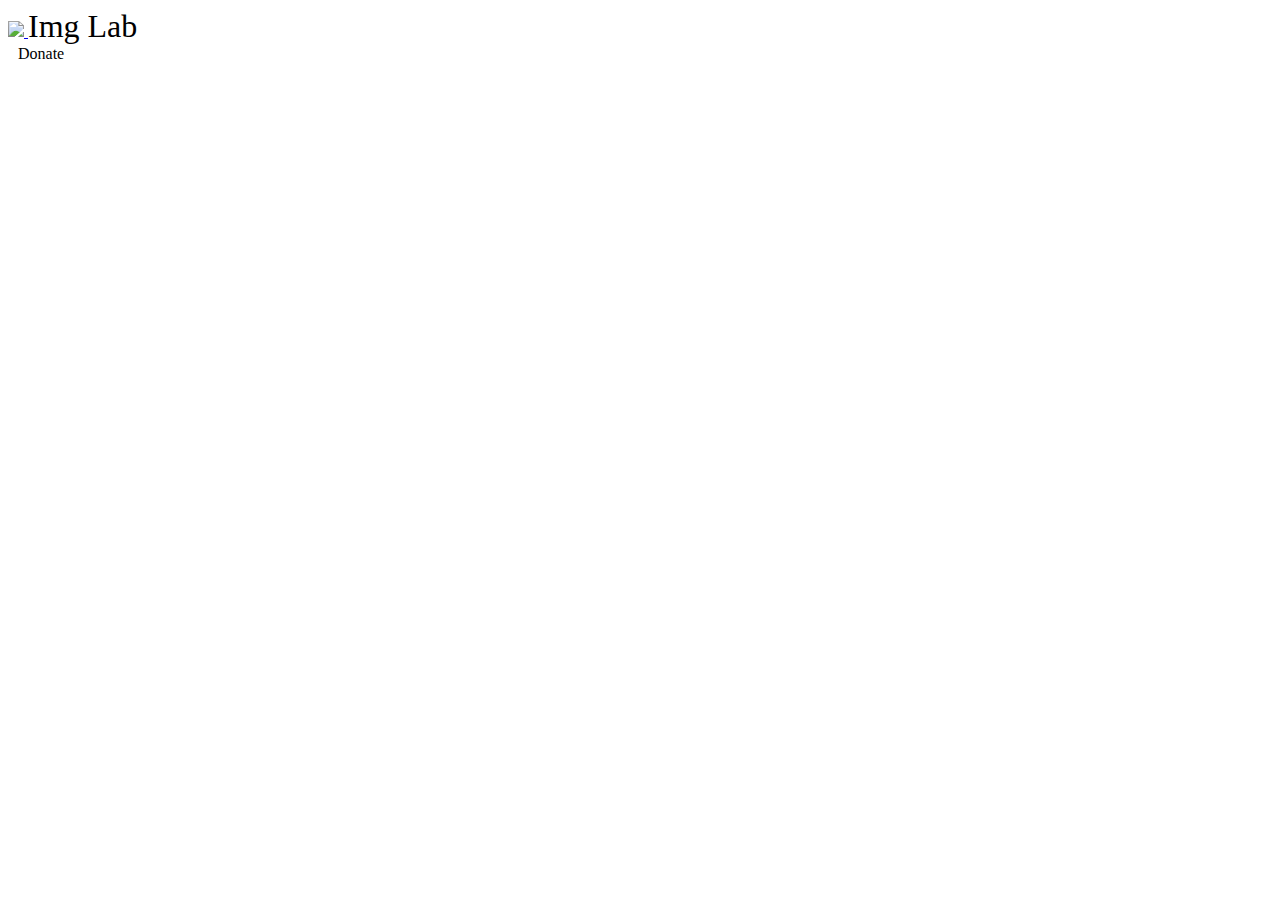
==== index.html @ ac09a075 "ENHANCE: Remove reference to prompt.js" ====
<!DOCTYPE html>
<html>

<head>
	<link rel="apple-touch-icon" sizes="57x57" href="img/favicons/apple-icon-57x57.png">
	<link rel="apple-touch-icon" sizes="60x60" href="img/favicons/apple-icon-60x60.png">
	<link rel="apple-touch-icon" sizes="72x72" href="img/favicons/apple-icon-72x72.png">
	<link rel="apple-touch-icon" sizes="76x76" href="img/favicons/apple-icon-76x76.png">
	<link rel="apple-touch-icon" sizes="114x114" href="img/favicons/apple-icon-114x114.png">
	<link rel="apple-touch-icon" sizes="120x120" href="img/favicons/apple-icon-120x120.png">
	<link rel="apple-touch-icon" sizes="144x144" href="img/favicons/apple-icon-144x144.png">
	<link rel="apple-touch-icon" sizes="152x152" href="img/favicons/apple-icon-152x152.png">
	<link rel="apple-touch-icon" sizes="180x180" href="img/favicons/apple-icon-180x180.png">
	<link rel="icon" type="image/png" sizes="192x192"  href="img/favicons/android-icon-192x192.png">
	<link rel="icon" type="image/png" sizes="32x32" href="img/favicons/favicon-32x32.png">
	<link rel="icon" type="image/png" sizes="96x96" href="img/favicons/favicon-96x96.png">
	<link rel="icon" type="image/png" sizes="16x16" href="img/favicons/favicon-16x16.png">
	<link rel="manifest" href="img/favicons/manifest.json">
	<meta name="msapplication-TileColor" content="#ffffff">
	<meta name="msapplication-TileImage" content="img/favicons/ms-icon-144x144.png">
	<meta name="theme-color" content="#ffffff">

	<!-- Global site tag (gtag.js) - Google Analytics -->
	<script async src="https://www.googletagmanager.com/gtag/js?id=UA-119603824-1"></script>
	<script>
		window.dataLayer = window.dataLayer || [];

		function gtag() {
			dataLayer.push(arguments);
		}
		gtag('js', new Date());

		gtag('config', 'UA-119603824-1');
	</script>

	<title>ImgLab - Image Annotation tool</title>

	<link rel="stylesheet" href="css/style.min.css">
	<link rel="stylesheet" href="css/slider.1.min.css">
	<link rel="stylesheet" href="css/tags.min.css">
	<link rel="stylesheet" href="css/svg.select.min.css">
	<link rel="stylesheet" href="css/svg.min.css">
	<link rel="stylesheet" href="css/jquery-confirm.min.css">
	<link rel="stylesheet" href="css/bootstrap.min.css">
	<link rel="stylesheet" href="css/snackbar.min.css">
	<link rel="stylesheet" href="css/menu.min.css">
	<link rel="stylesheet" href="css/fontello.min.css">
	<link rel="stylesheet" href="css/jquery-editable-select.min.css">
	<link rel="stylesheet" href="css/taggle.min.css">

	<script src="js/thirdparty/jquery.min.js"></script>
	<script src="js/thirdparty/jquery-confirm.min.js"></script>
	<script src="js/thirdparty/bootstrap.min.js"></script>
	<script src="js/thirdparty/riot.min.js"></script>

	<script src="js/thirdparty/Blob.js"></script>
	<script src="js/thirdparty/FileSaver.min.js"></script>
	<script src="js/thirdparty/fxp.js"></script>
	<script src="js/thirdparty/jquery-ui.min.js"></script>
	<script src="js/thirdparty/nimn.js"></script>
	<script src="js/thirdparty/jquery-editable-select.min.js"></script>
	<script src="js/thirdparty/taggle.min.js"></script>

</head>

<body>
	<div class="container-fluid">
		<div id="menubar" class="row overlay-color align-items-center" style="height: 50px;">
			<div class="col-3 col-sm-2 col-md-1 col-xl-1 no-pl">
				<menu-dropdown></menu-dropdown>
			</div>
			<div class="col-6 col-sm-6 col-md-7 col-xl-7 text-center">
				<!-- form-inline input-group -->
				<div class="row justify-content-center align-content-center">
					<a href="https://github.com/NaturalIntelligence/imglab">
						<img src="img/imglab_logo.png" height="48px" style="margin-top: 2px">
					</a>
					<span style="font-size: 2em; margin-top:5px;">Img Lab</span>
				</div>
			</div>
			<div class="col-3 col-sm-4 col-md-4 col-xl-4">
				<div class="form-inline flex-row-reverse float-right">
					<a class="btn btn-info" onclick="javascript:displayDonationPrompt()" style="margin: 0px 10px;">Donate</a>
					<shortcuts class="d-none d-md-block"></shortcuts>
					<plugins-menu  class="d-none d-md-block"></plugins-menu>
				</div>
			</div>

		</div>
		<!-- End of Menubar -->
	</div>
	<div class="flex-row">
		<div class="d-flex flex-row" style="height: calc(100vh - 50px);">
			<div id="toolbar" class="d-flex flex-column overlay-color grey-border">
				<toolbox tools="labelling"></toolbox>
				<toolbox class="mt-auto toolbox-border-top" tools="canvas"></toolbox>
			</div>
			<div class="d-flex flex-column base-color" style="width: 100vw">
				<div>
					<actionbar></actionbar>
				</div>
				<div>
					<workarea></workarea>
				</div>
				<div class="grey-border mt-auto" style="height: 100px; width: 100%; margin: 0px 2px;">
					<images-slider thumbnail_width="90px" class="mt-auto"></images-slider>
				</div>
			</div>
			<div id="sidebar" class="p-2 overlay-color grey-border" style="width: 350px;">
				<label-panel></label-panel>
			</div>
		</div>

		<div id="snackbar"></div>
		<plugin-window></plugin-window>
	</div>

	<cookie-alert></cookie-alert>

	<!-- <script src="js/prompt.js"></script> -->
	<script src="js/config.js"></script>
	<!-- <script src="tags/tags.js"></script> -->
	<script src="js/thirdparty/riot+compiler.min.js"></script>

	<script src="tags/cookie-alert.tag.html" type="riot/tag"></script>
	<script src="tags/images-slider.tag.html" type="riot/tag"></script>
	<script src="tags/menu.tag.html" type="riot/tag"></script>
	<script src="tags/pluginsMenu.tag.html" type="riot/tag"></script>
	<script src="tags/shortcuts.tag.html" type="riot/tag"></script>
	<script src="tags/toolbox.tag.html" type="riot/tag"></script>
	<script src="tags/workarea.tag.html" type="riot/tag"></script>
	<script src="tags/pluginWindow.tag.html" type="riot/tag"></script>
	<script src="tags/plugins/facepp.tag.html" type="riot/tag"></script>
	<script src="tags/actionbar.tag.html" type="riot/tag"></script>
	<script src="tags/trackinglines.tag.html" type="riot/tag"></script>
	<script src="tags/settings-window.tag.html" type="riot/tag"></script>
	<script src="tags/label-panel.tag.html" type="riot/tag"></script>
	<script src="tags/attributes-list.tag.html" type="riot/tag"></script>

	<script src="tags/actions/lightbulb-action.tag.html" type="riot/tag"></script>
	<script src="tags/actions/landmark-action.tag.html" type="riot/tag"></script>
	<script src="tags/actions/zoom-action.tag.html" type="riot/tag"></script>
	<script src="tags/actions/colorpicker-action.tag.html" type="riot/tag"></script>

	<script type="text/javascript">
		eventBus = riot.observable();
        riot.mount("cookie-alert");
		riot.mount("menu-dropdown, plugins-menu, shortcuts");
		riot.mount("actionbar");
		riot.mount("toolbox");
		riot.mount("images-slider");

		$(function () {
			$('[data-toggle="tooltip"]').tooltip();
		})
	</script>
	<script src="js/settings.js"></script>
	<script src="js/thirdparty/svg.min.js"></script>
	<script src="js/thirdparty/svg.draw.min.js"></script>
	<script src="js/thirdparty/svg.select.min.js"></script>
	<script src="js/thirdparty/svg.resize.min.js"></script>
	<script src="js/thirdparty/svg.draggable.min.js"></script>

	<script src="js/storePersistor.js"></script>
	<script src="js/store.js"></script>
	<script src="js/savefile.js"></script>
	<script src="js/openfile.js"></script>
	<script src="dataformaters/dlib.js"></script>
	<script src="js/app.js"></script>
	<script src="js/nimnObjStructure.js"></script>

	<script src="dataformaters/coco.js"></script>
	<script src="dataformaters/pascal_voc.js"></script>
</body>

</html>
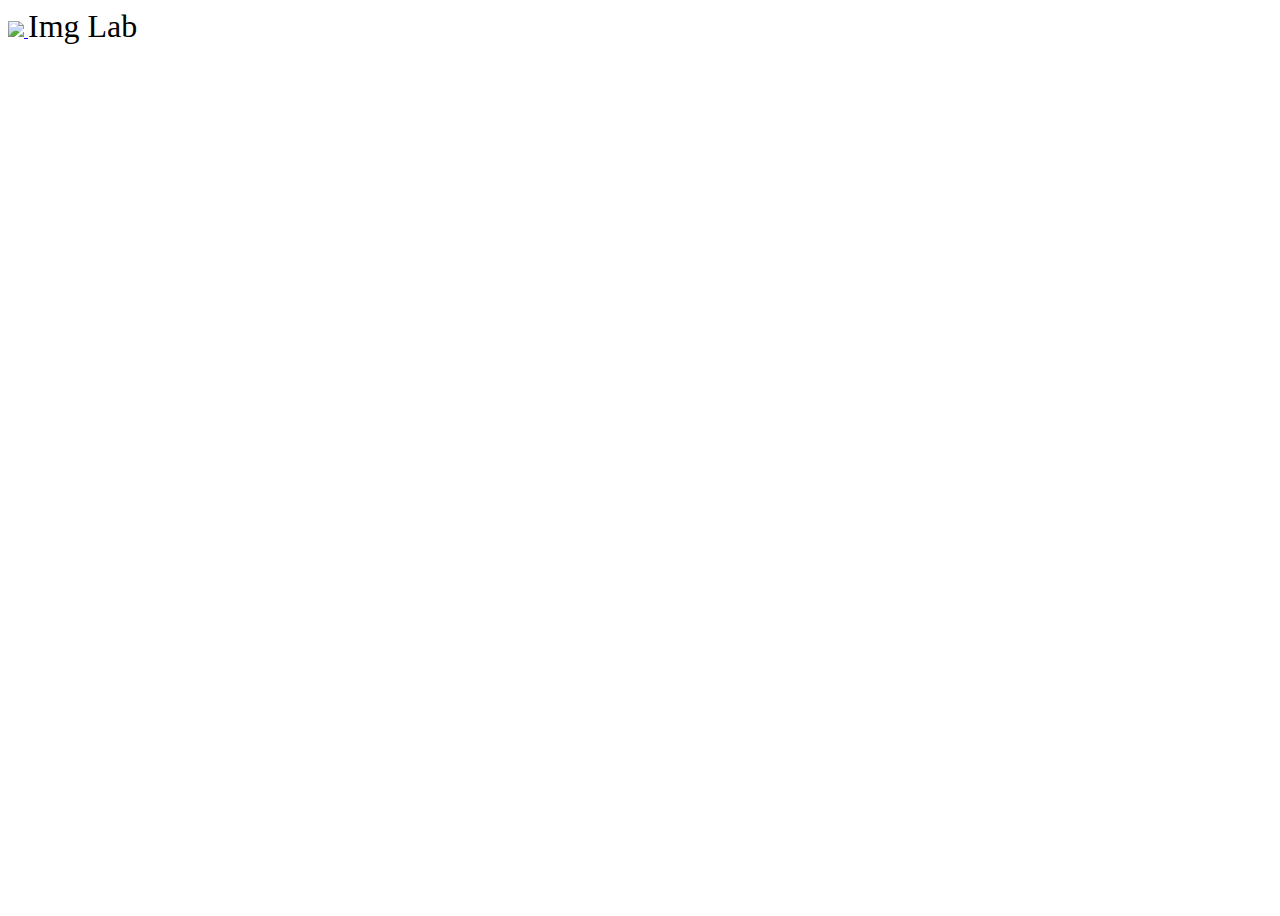
==== commit 04c83b5c: "FIX: Remove donate button from home" ====
--- a/index.html
+++ b/index.html
@@ -80,7 +80,6 @@
 			</div>
 			<div class="col-3 col-sm-4 col-md-4 col-xl-4">
 				<div class="form-inline flex-row-reverse float-right">
-					<a class="btn btn-info" onclick="javascript:displayDonationPrompt()" style="margin: 0px 10px;">Donate</a>
 					<shortcuts class="d-none d-md-block"></shortcuts>
 					<plugins-menu  class="d-none d-md-block"></plugins-menu>
 				</div>
@@ -117,7 +116,6 @@
 
 	<cookie-alert></cookie-alert>
 
-	<!-- <script src="js/prompt.js"></script> -->
 	<script src="js/config.js"></script>
 	<!-- <script src="tags/tags.js"></script> -->
 	<script src="js/thirdparty/riot+compiler.min.js"></script>
@@ -135,7 +133,6 @@
 	<script src="tags/trackinglines.tag.html" type="riot/tag"></script>
 	<script src="tags/settings-window.tag.html" type="riot/tag"></script>
 	<script src="tags/label-panel.tag.html" type="riot/tag"></script>
-	<script src="tags/attributes-list.tag.html" type="riot/tag"></script>
 
 	<script src="tags/actions/lightbulb-action.tag.html" type="riot/tag"></script>
 	<script src="tags/actions/landmark-action.tag.html" type="riot/tag"></script>
@@ -165,12 +162,10 @@
 	<script src="js/store.js"></script>
 	<script src="js/savefile.js"></script>
 	<script src="js/openfile.js"></script>
-	<script src="dataformaters/dlib.js"></script>
 	<script src="js/app.js"></script>
 	<script src="js/nimnObjStructure.js"></script>
 
 	<script src="dataformaters/coco.js"></script>
-	<script src="dataformaters/pascal_voc.js"></script>
 </body>
 
 </html>
--- a/css/taggle.min.css
+++ b/css/taggle.min.css
@@ -0,0 +1,103 @@
+.taggle_list {
+    float: left;
+    padding: 0;
+    margin: 0;
+    width: 100%;
+}
+  
+  .taggle_input {
+    border: none;
+    outline: none;
+    font-size: 16px;
+    font-weight: 300;
+  }
+  
+.taggle_list li {
+    float: left;
+    color: #101010;
+    display: inline-block;
+    white-space: nowrap;
+    font-weight: 500;
+    margin-bottom: 5px;
+  }
+  
+  .taggle_list .taggle {
+    margin-right: 8px;
+    background: #E2E1DF;
+    padding: 5px 10px;
+    border-radius: 3px;
+    position: relative;
+    cursor: pointer;
+    transition: all .3s;
+    -webkit-animation-duration: 1s;
+            animation-duration: 1s;
+    -webkit-animation-fill-mode: both;
+            animation-fill-mode: both;
+  }
+  
+  .taggle_list .taggle_hot {
+    background: #cac8c4;
+  }
+  
+  .taggle_list .taggle .close {
+    font-size: 1.1rem;
+    position: absolute;
+    top: 40%;
+    right: 3px;
+    text-decoration: none;
+    padding: 0;
+    line-height: 0.5;
+    color: #101010;
+    padding-bottom: 4px;
+    display: none;
+    border: 0;
+    background: none;
+    cursor: pointer;
+  }
+  
+  .taggle_list .taggle:hover {
+    padding: 5px;
+    padding-right: 15px;
+    background: #ccc;
+    transition: all .3s;
+  }
+  
+  .taggle_list .taggle:hover > .close {
+    display: block;
+  }
+  
+  .taggle_list .taggle .close:hover {
+    color: #990033;
+  }
+  
+  .taggle_placeholder {
+    position: absolute;
+    color: white;
+    top: 12px;
+    left: 8px;
+    transition: opacity, .25s;
+    -webkit-user-select: none;
+       -moz-user-select: none;
+        -ms-user-select: none;
+            user-select: none;
+  }
+  
+  .taggle_input {
+    padding: 8px;
+    padding-left: 0;
+    float: left;
+    margin-top: -5px;
+    background: none;
+    color: white;
+    width: 100%;
+    max-width: 100%;
+  }
+  
+  .taggle_sizer {
+    padding: 0;
+    margin: 0;
+    position: absolute;
+    top: -500px;
+    z-index: -1;
+    visibility: hidden;
+  }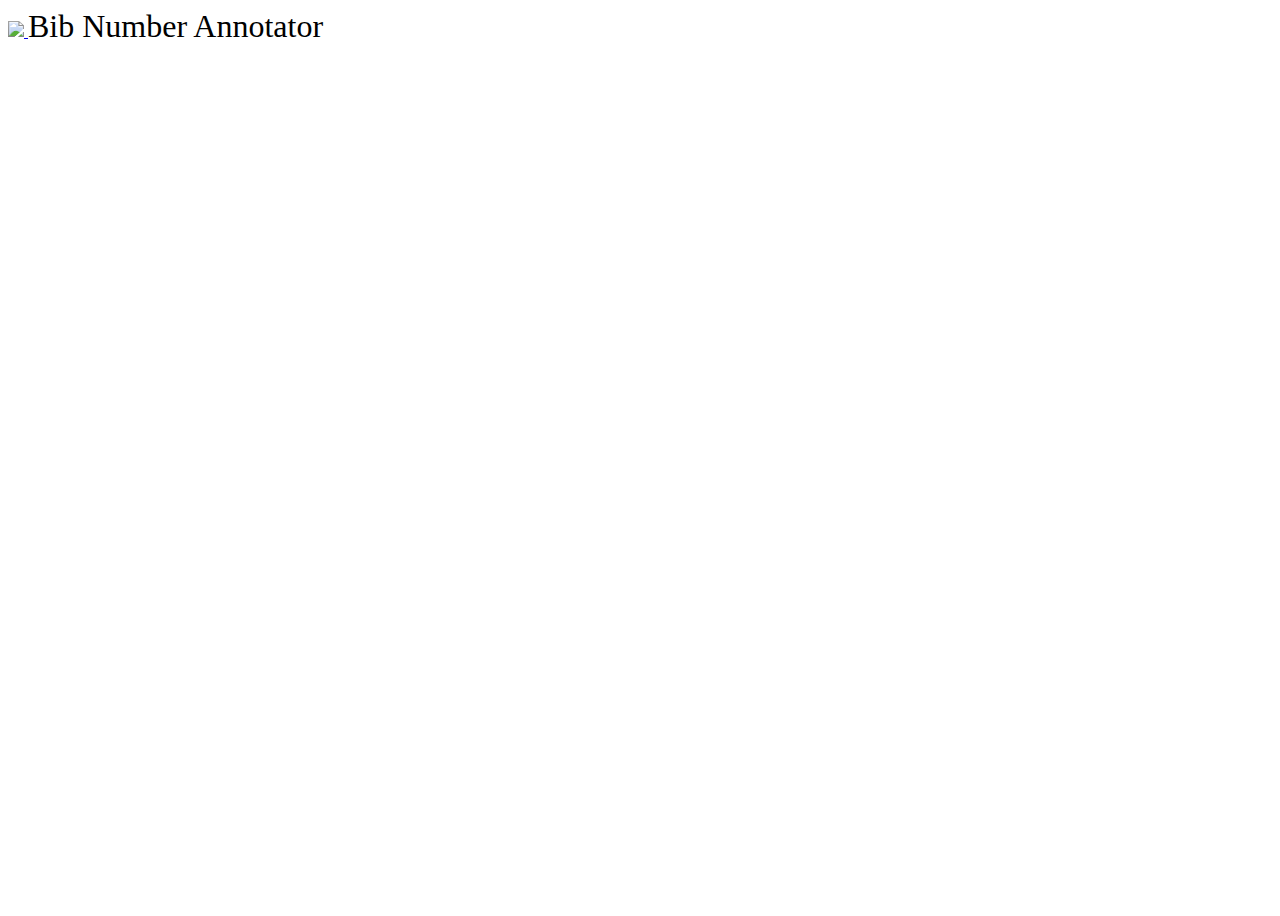
==== commit d94bade3: "FIX: Change project name to bib" ====
--- a/index.html
+++ b/index.html
@@ -72,10 +72,10 @@
 			<div class="col-6 col-sm-6 col-md-7 col-xl-7 text-center">
 				<!-- form-inline input-group -->
 				<div class="row justify-content-center align-content-center">
-					<a href="https://github.com/NaturalIntelligence/imglab">
+					<a href="https://github.com/AkshatBajaj/imglab">
 						<img src="img/imglab_logo.png" height="48px" style="margin-top: 2px">
 					</a>
-					<span style="font-size: 2em; margin-top:5px;">Img Lab</span>
+					<span style="font-size: 2em; margin-top:5px;">Bib Number Annotator</span>
 				</div>
 			</div>
 			<div class="col-3 col-sm-4 col-md-4 col-xl-4">
